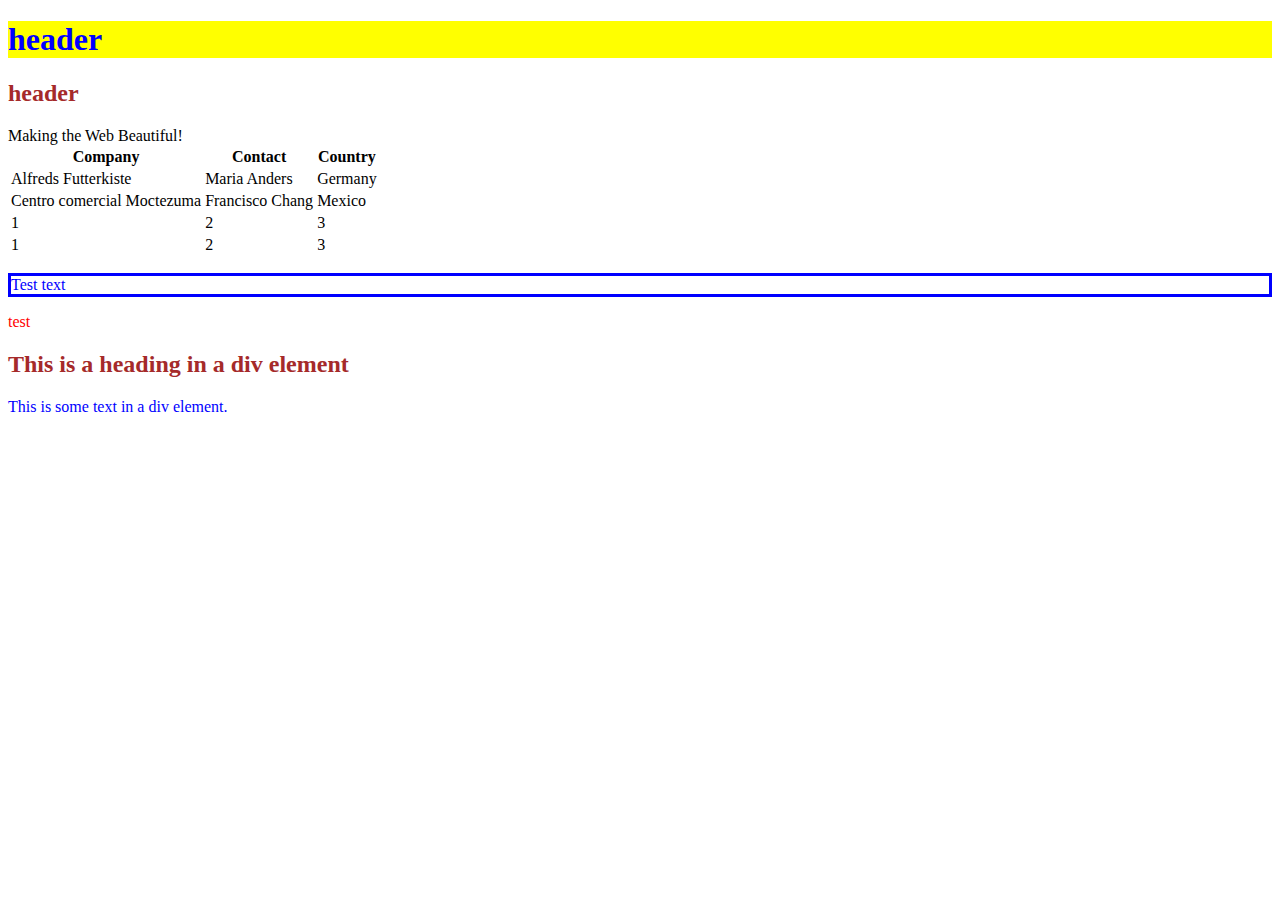
==== index.html @ 6913ac67 "case sensitive stuff is really annoying" ====
<!DOCTYPE html>
<html lang="en">
<head>
  
    <style>
/* This is an example of a comment in CSS */
    
p {
    
    color: blue;
    
    }
    
    </style>
    <link rel="stylesheet" 
    href="mystyle.css">
    <meta charset="UTF-8">
    <meta http-equiv="X-UA-Compatible" content="IE=edge">
    <meta name="viewport" content="width=device-width, initial-scale=1.0">
    <title>Document</title>
    
</head>
<body>
    <h1>header</h1>
    <h2>header</h2>
    <div>Making the Web Beautiful!</div>
    <table>
        <tr>
          <th>Company</th>
          <th>Contact</th>
          <th>Country</th>
        </tr>
        <tr>
          <td>Alfreds Futterkiste</td>
          <td>Maria Anders</td>
          <td>Germany</td>
        </tr>
        <tr>
          <td>Centro comercial Moctezuma</td>
          <td>Francisco Chang</td>
          <td>Mexico</td>
        </tr>
        <tr>
            <td>1</td>
            <td>2</td>
            <td>3</td>
        </tr>
        <tr>
            <td>1</td>
            <td>2</td>
            <td>3</td>
        </tr>
      </table>
    <p style="border-style:solid;">Test text</p>
    <p style="color:red">test</p> 
    <div>
        <h2>This is a heading in a div element</h2>
        <p>This is some text in a div element.</p>
    </div>
</body>
</html>
---- mystyle.css ----
h1 {
    color: blue;
    background-color: yellow;
  }
h2 {color: brown;}
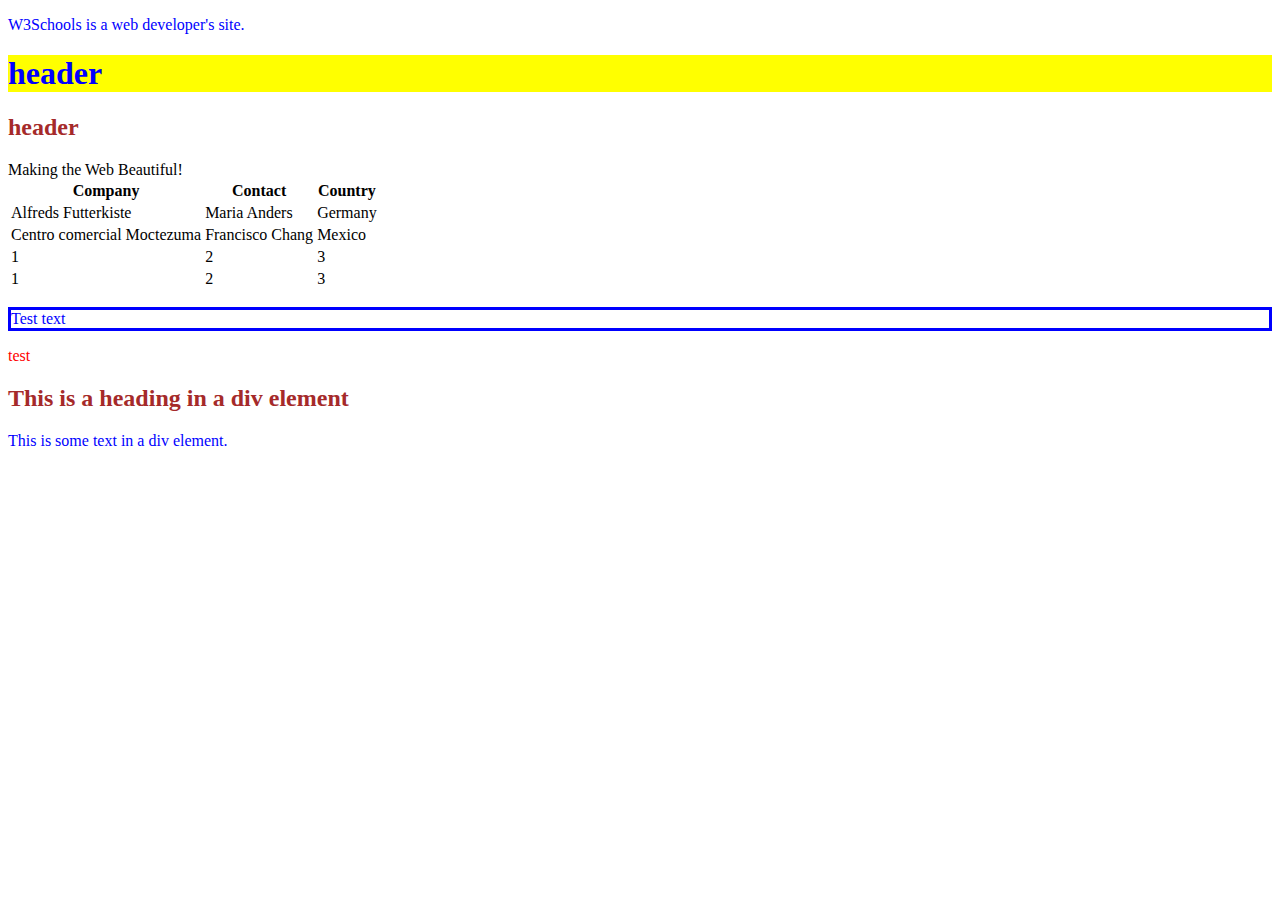
==== commit 05411f8f: "fdas" ====
--- a/index.html
+++ b/index.html
@@ -12,8 +12,7 @@
     }
     
     </style>
-    <link rel="stylesheet" 
-    href="mystyle.css">
+    <link rel="stylesheet" href="mystyle.css">
     <meta charset="UTF-8">
     <meta http-equiv="X-UA-Compatible" content="IE=edge">
     <meta name="viewport" content="width=device-width, initial-scale=1.0">
@@ -21,6 +20,10 @@
     
 </head>
 <body>
+  <p 
+title
+="About W3Schools">W3Schools is a web developer's site.</p>
+
     <h1>header</h1>
     <h2>header</h2>
     <div>Making the Web Beautiful!</div>
--- a/mystyle.css
+++ b/mystyle.css
@@ -2,4 +2,5 @@
     color: blue;
     background-color: yellow;
   }
-h2 {color: brown;}+h2 {color: brown;}
+body 